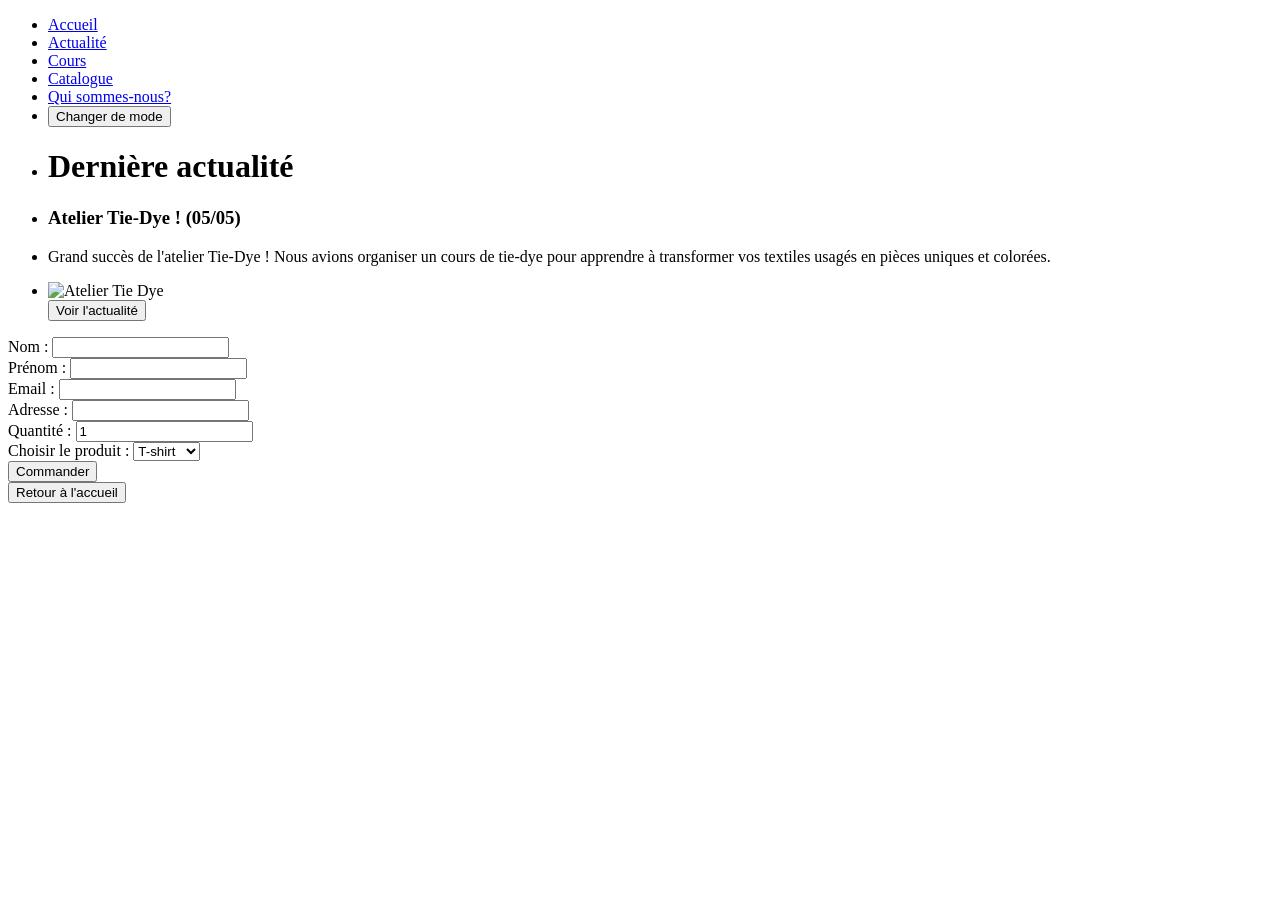
==== achat.html @ 860a6ae5 "Add files via upload" ====
<!DOCTYPE html>
<html>
    <head>
        <title>GLAM - Achat</title>
        <link href="css/projet.css" rel="stylesheet">
        <link  href="css/dark-mode.css" rel="stylesheet"/>
    </head>
    <body>
        <ul class="navbar">
            <li><a class="active" href="index.html">Accueil</a></li>
            <li><a href="actualité.html">Actualité</a></li>
            <li><a href="cours.html">Cours</a></li>
            <li><a href="catalogue.html">Catalogue</a></li>
            <li><a href="info.html">Qui sommes-nous?</a></li>
            <li class="nav-right">
                 <button class="btn-actu" data-theme-toggler>Changer de mode</button>
            </li>
        </ul>
       <ul class="actu">
            <li><h1>Dernière actualité</h1></li>
            <li><h3><strong>Atelier Tie-Dye ! (05/05) </strong></h3></p>
            <li><p>Grand succès de l'atelier Tie-Dye ! Nous avions organiser un cours de tie-dye pour apprendre à transformer vos textiles usagés en pièces uniques et colorées.</p></li>
            <li>
                <img src="img/tieDye.jpg" alt="Atelier Tie Dye" class="img-actu">
                <form action="actualité.html" method="get">
                    <button type="submit" class="btn-actu">Voir l'actualité</button>
                </form>
            </li>
        </ul>


        <div class="contenu-principal">
            <form action="#">
                <label class="mylabel" for="nom">Nom : </label>
                <input class="myinput" type="text" name="nom" value=""/> <br/>
                <label class="mylabel" for="prenom">Prénom : </label>
                <input class="myinput" type="text" name="prenom" value=""/> <br/>
                <label class="mylabel" for="mail">Email : </label>
                <input class="myinput" type="text" name="mail" value=""/> <br/>
                <label class="mylabel" for="adresse">Adresse : </label>
                <input class="myinput" type="text" name="adresse" value=""/> <br/>
     
                <label class="mylabel" for="numep">Quantité : </label>
                <input class="myinput" type="number" name="numep" value=1 /> <br/>

                <label class="mylabel" for="produit">Choisir le produit : </label>
                <select class="myinput" name="produit" id="produit">
                <option value="produit1">T-shirt</option>
                <option value="produit2">Gourde</option>
                </select>
                <br/>
    
                <input class="primary" type="submit" value="Commander" /> <br/>
            </form>
            <form action="index.html" method="get">
                    <button type="submit" class="btn-actu">Retour à l'accueil</button>
            </form>
        </div>   
        <script src="js/dark-mode.js"></script>

     </body>
     
</html>
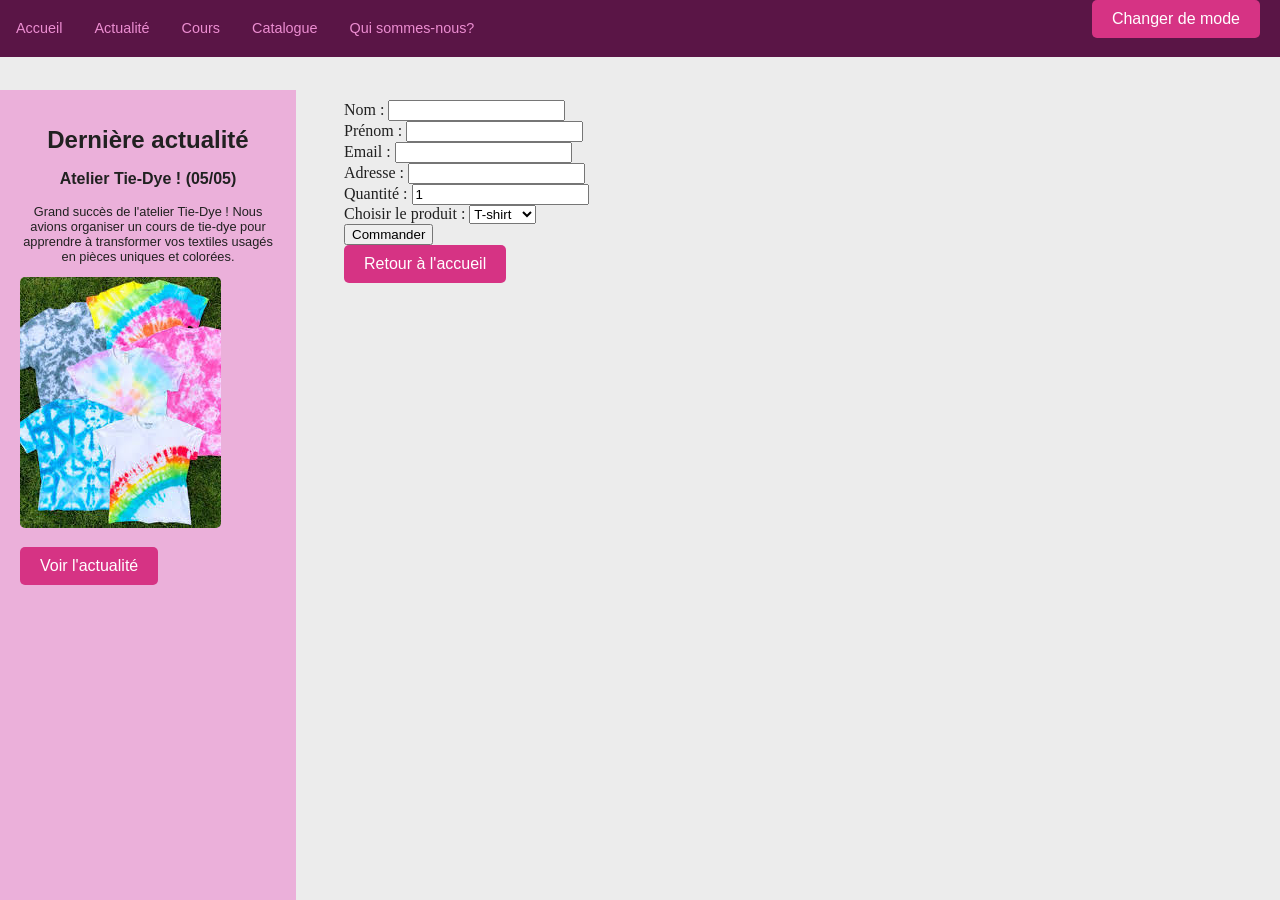
==== commit 37508ac6: "Add files via upload" ====
--- a/achat.html
+++ b/achat.html
@@ -2,8 +2,8 @@
 <html>
     <head>
         <title>GLAM - Achat</title>
-        <link href="css/projet.css" rel="stylesheet">
-        <link  href="css/dark-mode.css" rel="stylesheet"/>
+        <link href="projet.css" rel="stylesheet">
+        <link  href="dark-mode.css" rel="stylesheet"/>
     </head>
     <body>
         <ul class="navbar">
@@ -21,7 +21,7 @@
             <li><h3><strong>Atelier Tie-Dye ! (05/05) </strong></h3></p>
             <li><p>Grand succès de l'atelier Tie-Dye ! Nous avions organiser un cours de tie-dye pour apprendre à transformer vos textiles usagés en pièces uniques et colorées.</p></li>
             <li>
-                <img src="img/tieDye.jpg" alt="Atelier Tie Dye" class="img-actu">
+                <img src="tieDye.jpg" alt="Atelier Tie Dye" class="img-actu">
                 <form action="actualité.html" method="get">
                     <button type="submit" class="btn-actu">Voir l'actualité</button>
                 </form>
@@ -56,7 +56,7 @@
                     <button type="submit" class="btn-actu">Retour à l'accueil</button>
             </form>
         </div>   
-        <script src="js/dark-mode.js"></script>
+        <script src="dark-mode.js"></script>
 
      </body>
      
--- a/projet.css
+++ b/projet.css
@@ -0,0 +1,185 @@
+h1{
+    text-align: center;
+    font-family: 'Lucida Sans', 'Lucida Sans Regular', 'Lucida Grande', 'Lucida Sans Unicode', Geneva, Verdana, sans-serif;
+    font-size: 200%;
+}
+
+h2{
+    text-align: center;
+    font-family: 'Lucida Sans', 'Lucida Sans Regular', 'Lucida Grande', 'Lucida Sans Unicode', Geneva, Verdana, sans-serif;
+    font-size: 200%;
+}
+
+.navbar{
+    list-style-type: none;
+    margin: 0px;
+    padding: 0px;
+    overflow: hidden;
+    background-color:rgb(90, 21, 70);
+    position: fixed;
+    top: 0%;
+    width: 100%;
+    max-height: 10%;
+    left: 0;
+}
+
+.navbar >  li {
+    display: inline;
+    float: left;
+}
+
+.navbar > li > a{
+    display: block;
+    color:rgb(236, 141, 209);
+    text-align: center;
+    padding: 20px 16px;
+    text-decoration: none;
+    font-family:'Lucida Sans', 'Lucida Sans Regular', 'Lucida Grande', 'Lucida Sans Unicode', Geneva, Verdana, sans-serif;
+    font-size: 90%;
+}
+
+.navbar > li > a:hover {
+    background-color: rgb(193, 65, 157);
+    color: white;
+    text-decoration:overline underline;
+}
+
+.navbar > a {
+    display:block;
+    padding: 8px;
+}
+
+.actu{
+    background-color: rgb(235, 176, 218);
+    width: 20%;
+    list-style-type: none;
+    margin: 0px;
+    padding: 0px;
+    overflow: hidden;
+    position: fixed;
+    top: 10%;
+    height: 90%;
+    left: 0;
+
+}
+
+.actu > li > h1 {
+    font-family: 'Lucida Sans', 'Lucida Sans Regular', 'Lucida Grande', 'Lucida Sans Unicode', Geneva, Verdana, sans-serif;
+    font-size: 150%;
+    text-align: center;
+    font-weight: bold;
+}
+
+.actu > li > h3 {
+    font-family: 'Lucida Sans', 'Lucida Sans Regular', 'Lucida Grande', 'Lucida Sans Unicode', Geneva, Verdana, sans-serif;
+    font-size: 100%;
+    text-align: center;
+}
+
+.actu > li > p {
+    font-family: 'Lucida Sans', 'Lucida Sans Regular', 'Lucida Grande', 'Lucida Sans Unicode', Geneva, Verdana, sans-serif;
+    font-size: 80%;
+}
+
+.img-actu {
+    display: inline-block; 
+    max-width: 300px; 
+    margin-bottom: 15px;
+    border-radius: 5px;
+    text-align: center;
+}
+
+
+.btn-actu {
+    background-color: #d63384; 
+    color: white;
+    padding: 10px 20px;
+    border: none;
+    border-radius: 5px;
+    font-size: 16px;
+    cursor: pointer;
+    text-align: center;
+}
+
+
+.btn-actu:hover {
+    background-color: #b02a6a;
+}
+
+
+.actu {
+    list-style-type: none;
+    padding: 20px;
+}
+
+.card{
+    box-shadow:0 4px 8px 0 rgba(0, 0, 0, 0.2) ;
+    border-radius: 5px;
+    text-align: center;
+    width:95%;
+    margin: 5px;
+    padding-bottom: 20px;
+}
+
+.card > img {
+    max-height: 200px;
+    border-radius: 5px;
+}
+
+.form{
+    font-size: 18px;
+    font-family: "Source Sans Pro", Helvetica, sans-serif;
+}
+
+.label{
+font-size: 16px; display: inline-block; width: 130px;
+}
+
+.select{
+    margin-left: 10px; 
+}
+
+.contenu-principal {
+    margin-left: 25%; 
+    margin-top: 80px; 
+    padding: 20px;
+    width: 70%; 
+}
+
+.nav-right {
+    float: right !important;
+    display: flex;
+    align-items: center;
+    height: 57px; 
+    padding-right:  20px;;
+    
+}
+
+.btn-mode {
+    background-color: #d63384; 
+    color: white;
+    padding: 10px 20px;
+    border: none;
+    border-radius: 5px;
+    font-size: 16px;
+    cursor: pointer;
+    text-align: center;
+    margin-bottom: 15px;
+    display: inline;
+    margin : 4px 2px;
+}
+
+
+.btn-mode:hover {
+   background-color: #6e123f;
+}
+
+img {
+    display: inline-block;
+}
+
+p {
+    text-align: center;
+    font-family: 'Lucida Sans', 'Lucida Sans Regular', 'Lucida Grande', 'Lucida Sans Unicode', Geneva, Verdana, sans-serif;
+    font-size: medium;
+}
--- a/dark-mode.css
+++ b/dark-mode.css
@@ -0,0 +1,30 @@
+
+[data-theme="light"] {
+	--bg-color: #ececec;
+	--text-color: #212121;
+}
+
+
+[data-theme="dark"] {
+	--bg-color: #212121;
+	--text-color: #ececec;
+}
+
+html {
+	background-color: var(--bg-color);
+	color: var(--text-color);
+}
+
+[data-theme="dark"] .btn-mode {
+    background-color: #444;
+    color: #ececec;
+}
+
+[data-theme="dark"] .card {
+	box-shadow:0 4px 8px 0 rgba(239, 190, 235, 0.299) ;
+}
+
+[data-theme="dark"] .actu {
+    background-color:#9E648D;
+    border-right: 1px solid #444;
+}
